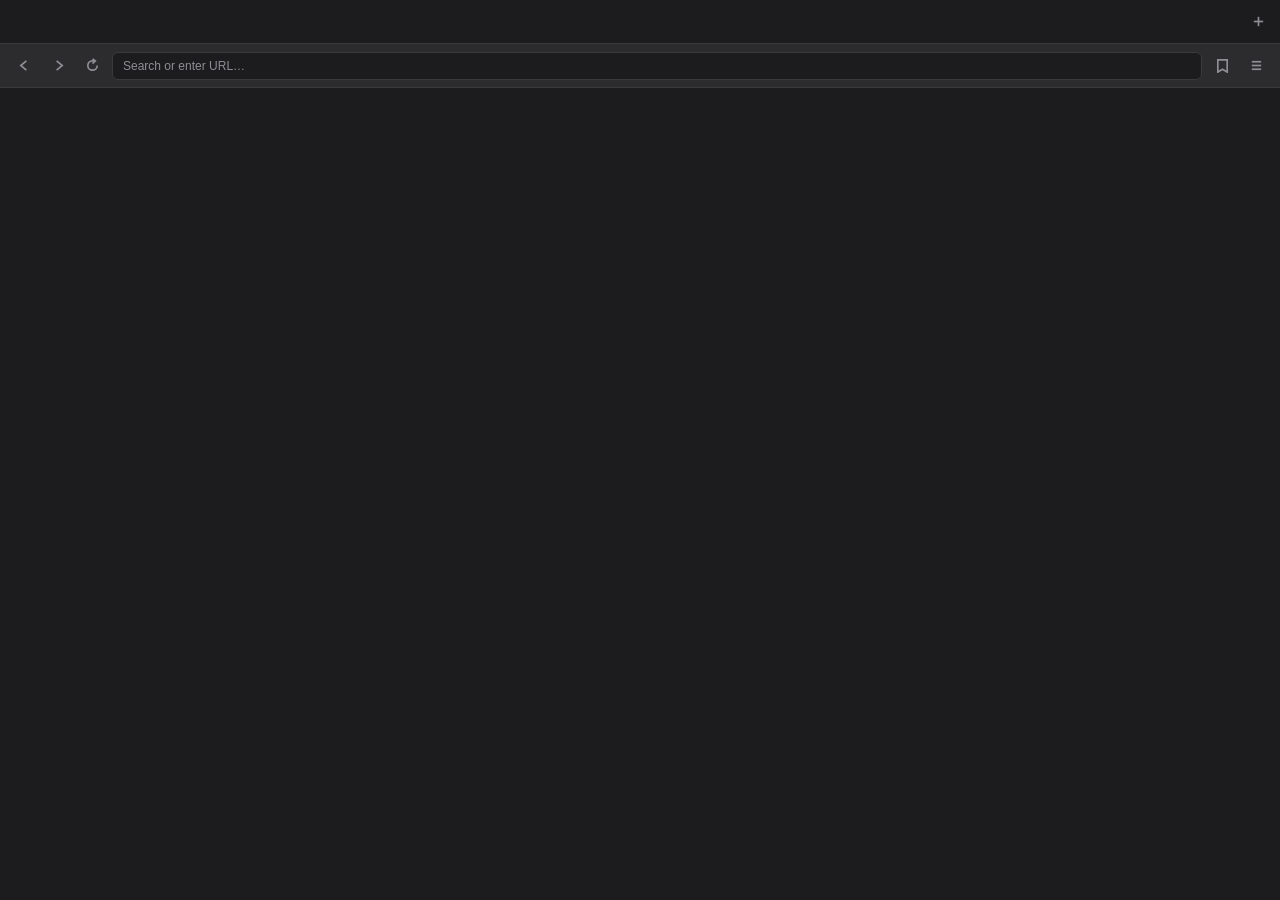
==== ui/index.html @ 3abf57ef "Grokipedia Desktop for macOS and Linux Tauri 2 native app wrapping grokipedia.com in a multi-tab bro" ====
<!DOCTYPE html>
<html lang="en">
<head>
  <meta charset="UTF-8" />
  <meta name="viewport" content="width=device-width, initial-scale=1.0" />
  <title>Grokipedia</title>
  <link rel="stylesheet" href="style.css" />
</head>
<body>

  <!-- ── Tab bar ─────────────────────────────────────────────────────────── -->
  <div id="tab-bar">
    <div class="tl-spacer"></div>
    <div id="tabs"></div>
    <button id="btn-new-tab" class="icon-btn" title="New tab (⌘T)">
      <svg viewBox="0 0 16 16" fill="none" stroke="currentColor" stroke-width="1.8">
        <line x1="8" y1="3" x2="8" y2="13"/>
        <line x1="3" y1="8" x2="13" y2="8"/>
      </svg>
    </button>
  </div>

  <!-- ── Nav bar ─────────────────────────────────────────────────────────── -->
  <div id="nav-bar">
    <button id="btn-back"    class="icon-btn" title="Back (⌘←)">
      <svg viewBox="0 0 16 16" fill="none" stroke="currentColor" stroke-width="1.8">
        <polyline points="10,3 4,8 10,13"/>
      </svg>
    </button>
    <button id="btn-forward" class="icon-btn" title="Forward (⌘→)">
      <svg viewBox="0 0 16 16" fill="none" stroke="currentColor" stroke-width="1.8">
        <polyline points="6,3 12,8 6,13"/>
      </svg>
    </button>
    <button id="btn-reload"  class="icon-btn" title="Reload (⌘R)">
      <svg viewBox="0 0 16 16" fill="none" stroke="currentColor" stroke-width="1.8">
        <path d="M13 8A5 5 0 1 1 8 3h3"/>
        <polyline points="8,1 11,3 8,6"/>
      </svg>
    </button>

    <input id="url-bar" type="text" spellcheck="false"
           placeholder="Search or enter URL…" autocomplete="off" />

    <button id="btn-bookmark" class="icon-btn" title="Bookmark (⌘D)">
      <svg viewBox="0 0 16 16" fill="none" stroke="currentColor" stroke-width="1.8">
        <path d="M3 2h10v13l-5-3-5 3V2z"/>
      </svg>
    </button>
    <button id="btn-sidebar" class="icon-btn" title="Bookmarks &amp; History">
      <svg viewBox="0 0 16 16" fill="none" stroke="currentColor" stroke-width="1.8">
        <line x1="3" y1="4"  x2="13" y2="4"/>
        <line x1="3" y1="8"  x2="13" y2="8"/>
        <line x1="3" y1="12" x2="13" y2="12"/>
      </svg>
    </button>
  </div>

  <script src="app.js"></script>
</body>
</html>
---- ui/style.css ----
/* ── Reset & base ──────────────────────────────────────────────────────────── */
*, *::before, *::after { box-sizing: border-box; margin: 0; padding: 0; }

:root {
  --bg:        #1c1c1e;
  --bg-nav:    #2c2c2e;
  --bg-tab:    #3a3a3c;
  --bg-active: #48484a;
  --border:    #3a3a3c;
  --text:      #f2f2f7;
  --text-dim:  #8e8e93;
  --accent:    #0a84ff;
  --danger:    #ff453a;
  --radius:    6px;
}

html, body {
  width: 100%;
  height: 100%;
  overflow: hidden;
  background: var(--bg);
  -webkit-user-select: none;
  user-select: none;
  font-family: -apple-system, BlinkMacSystemFont, "SF Pro Text", sans-serif;
  font-size: 13px;
  color: var(--text);
}

/* ── Tab bar ───────────────────────────────────────────────────────────────── */
#tab-bar {
  display: flex;
  align-items: center;
  height: 44px;
  background: var(--bg);
  border-bottom: 1px solid var(--border);
  padding-right: 8px;
  gap: 4px;
  -webkit-app-region: drag;
}

.tl-spacer {
  min-width: 78px;
  -webkit-app-region: drag;
}

#tabs {
  display: flex;
  align-items: center;
  gap: 2px;
  flex: 1;
  overflow-x: auto;
  scrollbar-width: none;
  -webkit-app-region: no-drag;
}
#tabs::-webkit-scrollbar { display: none; }

.tab {
  display: flex;
  align-items: center;
  gap: 6px;
  height: 32px;
  padding: 0 10px 0 12px;
  border-radius: var(--radius);
  background: transparent;
  color: var(--text-dim);
  font-size: 12px;
  white-space: nowrap;
  max-width: 220px;
  cursor: default;
  border: none;
  outline: none;
  -webkit-app-region: no-drag;
  transition: background 0.12s, color 0.12s;
}
.tab:hover   { background: var(--bg-tab); color: var(--text); }
.tab.active  { background: var(--bg-active); color: var(--text); }

.tab-title {
  overflow: hidden;
  text-overflow: ellipsis;
  flex: 1;
}

.tab-close {
  display: flex;
  align-items: center;
  justify-content: center;
  width: 16px;
  height: 16px;
  border-radius: 50%;
  border: none;
  background: transparent;
  color: var(--text-dim);
  cursor: default;
  padding: 0;
  flex-shrink: 0;
}
.tab-close:hover { background: var(--bg-nav); color: var(--text); }
.tab-close svg   { width: 8px; height: 8px; }

#btn-new-tab { flex-shrink: 0; -webkit-app-region: no-drag; }

/* ── Nav bar ───────────────────────────────────────────────────────────────── */
#nav-bar {
  display: flex;
  align-items: center;
  height: 44px;
  background: var(--bg-nav);
  border-bottom: 1px solid var(--border);
  padding: 0 10px;
  gap: 6px;
}

.icon-btn {
  display: flex;
  align-items: center;
  justify-content: center;
  width: 28px;
  height: 28px;
  border: none;
  border-radius: var(--radius);
  background: transparent;
  color: var(--text-dim);
  cursor: default;
  padding: 0;
  flex-shrink: 0;
  transition: background 0.12s, color 0.12s;
}
.icon-btn:hover  { background: var(--bg-tab); color: var(--text); }
.icon-btn:active { background: var(--bg-active); }
.icon-btn svg    { width: 15px; height: 15px; }
.icon-btn.lit svg { fill: var(--accent); stroke: var(--accent); }

#url-bar {
  flex: 1;
  height: 28px;
  padding: 0 10px;
  border-radius: var(--radius);
  border: 1px solid var(--border);
  background: var(--bg);
  color: var(--text);
  font-size: 12px;
  outline: none;
}
#url-bar::placeholder { color: var(--text-dim); }
#url-bar:focus { border-color: var(--accent); background: #000; }

/* ── Sidebar window styles (sidebar.html) ──────────────────────────────────── */
.sidebar-root {
  display: flex;
  flex-direction: column;
  height: 100vh;
  background: var(--bg-nav);
  border-left: 1px solid var(--border);
  overflow: hidden;
}

.sidebar-tabs {
  display: flex;
  border-bottom: 1px solid var(--border);
  flex-shrink: 0;
}
.sidebar-tab {
  flex: 1;
  height: 38px;
  border: none;
  background: transparent;
  color: var(--text-dim);
  font-size: 12px;
  cursor: default;
  border-bottom: 2px solid transparent;
  transition: color 0.12s;
}
.sidebar-tab.active { color: var(--text); border-bottom-color: var(--accent); }
.sidebar-tab:hover  { color: var(--text); }

.panel { display: flex; flex-direction: column; flex: 1; overflow: hidden; }
.panel.hidden { display: none; }

.panel-toolbar {
  display: flex;
  align-items: center;
  justify-content: space-between;
  padding: 8px 12px;
  border-bottom: 1px solid var(--border);
  flex-shrink: 0;
}
.panel-label {
  font-size: 11px;
  font-weight: 600;
  color: var(--text-dim);
  text-transform: uppercase;
  letter-spacing: 0.05em;
}

.text-btn {
  border: none;
  background: transparent;
  color: var(--danger);
  font-size: 12px;
  cursor: default;
  padding: 2px 6px;
  border-radius: var(--radius);
}
.text-btn:hover { background: var(--bg-tab); }

ul { list-style: none; overflow-y: auto; flex: 1; padding: 4px 0; }

li.list-item {
  display: flex;
  align-items: center;
  gap: 8px;
  padding: 6px 12px;
  cursor: default;
  transition: background 0.1s;
}
li.list-item:hover { background: var(--bg-tab); }

.list-item-text { flex: 1; overflow: hidden; }
.list-item-title {
  font-size: 12px;
  color: var(--text);
  overflow: hidden;
  text-overflow: ellipsis;
  white-space: nowrap;
}
.list-item-url {
  font-size: 11px;
  color: var(--text-dim);
  overflow: hidden;
  text-overflow: ellipsis;
  white-space: nowrap;
}
.list-item-time {
  font-size: 10px;
  color: var(--text-dim);
  flex-shrink: 0;
}

.item-del {
  border: none;
  background: transparent;
  color: var(--text-dim);
  font-size: 14px;
  cursor: default;
  padding: 2px 4px;
  border-radius: 4px;
  line-height: 1;
}
.item-del:hover { color: var(--danger); background: var(--bg-active); }

.empty-state {
  padding: 32px 16px;
  text-align: center;
  color: var(--text-dim);
  font-size: 12px;
}
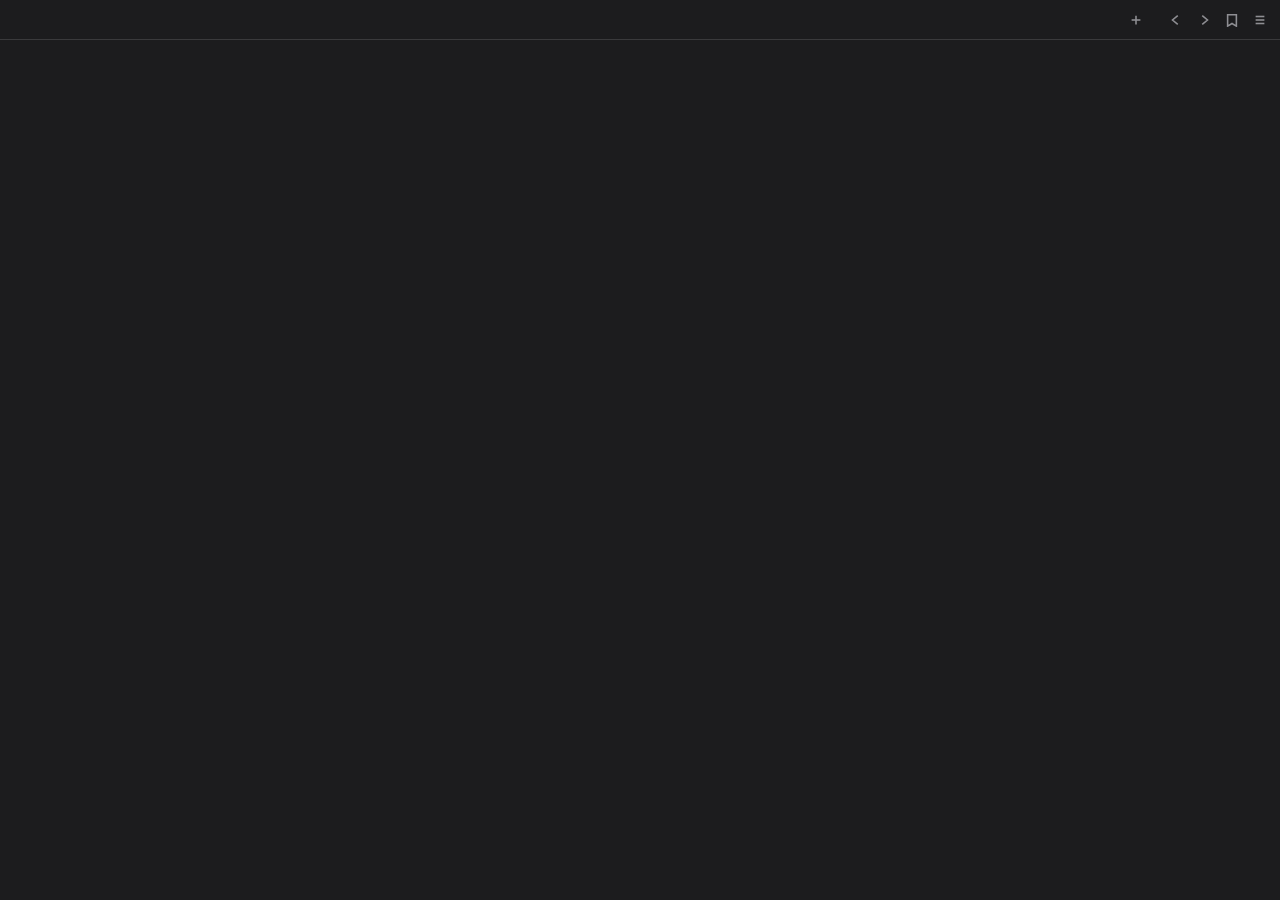
==== commit 7af816e5: "Redesign chrome: single-row title bar, eliminate child webview DPI bug Replace the two-row chrome (t" ====
--- a/ui/index.html
+++ b/ui/index.html
@@ -8,8 +8,8 @@
 </head>
 <body>
 
-  <!-- ── Tab bar ─────────────────────────────────────────────────────────── -->
-  <div id="tab-bar">
+  <!-- ── Single-row chrome in macOS title bar area ────────────────────────── -->
+  <div id="chrome-bar">
     <div class="tl-spacer"></div>
     <div id="tabs"></div>
     <button id="btn-new-tab" class="icon-btn" title="New tab (⌘T)">
@@ -18,36 +18,23 @@
         <line x1="3" y1="8" x2="13" y2="8"/>
       </svg>
     </button>
-  </div>
-
-  <!-- ── Nav bar ─────────────────────────────────────────────────────────── -->
-  <div id="nav-bar">
-    <button id="btn-back"    class="icon-btn" title="Back (⌘←)">
+    <div class="chrome-spacer"></div>
+    <button id="btn-back" class="icon-btn" title="Back (⌘[)">
       <svg viewBox="0 0 16 16" fill="none" stroke="currentColor" stroke-width="1.8">
         <polyline points="10,3 4,8 10,13"/>
       </svg>
     </button>
-    <button id="btn-forward" class="icon-btn" title="Forward (⌘→)">
+    <button id="btn-forward" class="icon-btn" title="Forward (⌘])">
       <svg viewBox="0 0 16 16" fill="none" stroke="currentColor" stroke-width="1.8">
         <polyline points="6,3 12,8 6,13"/>
       </svg>
     </button>
-    <button id="btn-reload"  class="icon-btn" title="Reload (⌘R)">
-      <svg viewBox="0 0 16 16" fill="none" stroke="currentColor" stroke-width="1.8">
-        <path d="M13 8A5 5 0 1 1 8 3h3"/>
-        <polyline points="8,1 11,3 8,6"/>
-      </svg>
-    </button>
-
-    <input id="url-bar" type="text" spellcheck="false"
-           placeholder="Search or enter URL…" autocomplete="off" />
-
     <button id="btn-bookmark" class="icon-btn" title="Bookmark (⌘D)">
       <svg viewBox="0 0 16 16" fill="none" stroke="currentColor" stroke-width="1.8">
         <path d="M3 2h10v13l-5-3-5 3V2z"/>
       </svg>
     </button>
-    <button id="btn-sidebar" class="icon-btn" title="Bookmarks &amp; History">
+    <button id="btn-sidebar" class="icon-btn" title="Bookmarks &amp; History (⌘⇧L)">
       <svg viewBox="0 0 16 16" fill="none" stroke="currentColor" stroke-width="1.8">
         <line x1="3" y1="4"  x2="13" y2="4"/>
         <line x1="3" y1="8"  x2="13" y2="8"/>
--- a/ui/style.css
+++ b/ui/style.css
@@ -26,11 +26,11 @@
   color: var(--text);
 }
 
-/* ── Tab bar ───────────────────────────────────────────────────────────────── */
-#tab-bar {
-  display: flex;
-  align-items: center;
-  height: 44px;
+/* ── Chrome bar (single row in title-bar area) ────────────────────────────── */
+#chrome-bar {
+  display: flex;
+  align-items: center;
+  height: 40px;
   background: var(--bg);
   border-bottom: 1px solid var(--border);
   padding-right: 8px;
@@ -43,6 +43,10 @@
   -webkit-app-region: drag;
 }
 
+.chrome-spacer {
+  flex: 0 0 8px;
+}
+
 #tabs {
   display: flex;
   align-items: center;
@@ -58,14 +62,14 @@
   display: flex;
   align-items: center;
   gap: 6px;
-  height: 32px;
-  padding: 0 10px 0 12px;
+  height: 28px;
+  padding: 0 8px 0 10px;
   border-radius: var(--radius);
   background: transparent;
   color: var(--text-dim);
   font-size: 12px;
   white-space: nowrap;
-  max-width: 220px;
+  max-width: 200px;
   cursor: default;
   border: none;
   outline: none;
@@ -85,8 +89,8 @@
   display: flex;
   align-items: center;
   justify-content: center;
-  width: 16px;
-  height: 16px;
+  width: 14px;
+  height: 14px;
   border-radius: 50%;
   border: none;
   background: transparent;
@@ -100,23 +104,12 @@
 
 #btn-new-tab { flex-shrink: 0; -webkit-app-region: no-drag; }
 
-/* ── Nav bar ───────────────────────────────────────────────────────────────── */
-#nav-bar {
-  display: flex;
-  align-items: center;
-  height: 44px;
-  background: var(--bg-nav);
-  border-bottom: 1px solid var(--border);
-  padding: 0 10px;
-  gap: 6px;
-}
-
 .icon-btn {
   display: flex;
   align-items: center;
   justify-content: center;
-  width: 28px;
-  height: 28px;
+  width: 24px;
+  height: 24px;
   border: none;
   border-radius: var(--radius);
   background: transparent;
@@ -124,26 +117,13 @@
   cursor: default;
   padding: 0;
   flex-shrink: 0;
+  -webkit-app-region: no-drag;
   transition: background 0.12s, color 0.12s;
 }
 .icon-btn:hover  { background: var(--bg-tab); color: var(--text); }
 .icon-btn:active { background: var(--bg-active); }
-.icon-btn svg    { width: 15px; height: 15px; }
+.icon-btn svg    { width: 14px; height: 14px; }
 .icon-btn.lit svg { fill: var(--accent); stroke: var(--accent); }
-
-#url-bar {
-  flex: 1;
-  height: 28px;
-  padding: 0 10px;
-  border-radius: var(--radius);
-  border: 1px solid var(--border);
-  background: var(--bg);
-  color: var(--text);
-  font-size: 12px;
-  outline: none;
-}
-#url-bar::placeholder { color: var(--text-dim); }
-#url-bar:focus { border-color: var(--accent); background: #000; }
 
 /* ── Sidebar window styles (sidebar.html) ──────────────────────────────────── */
 .sidebar-root {
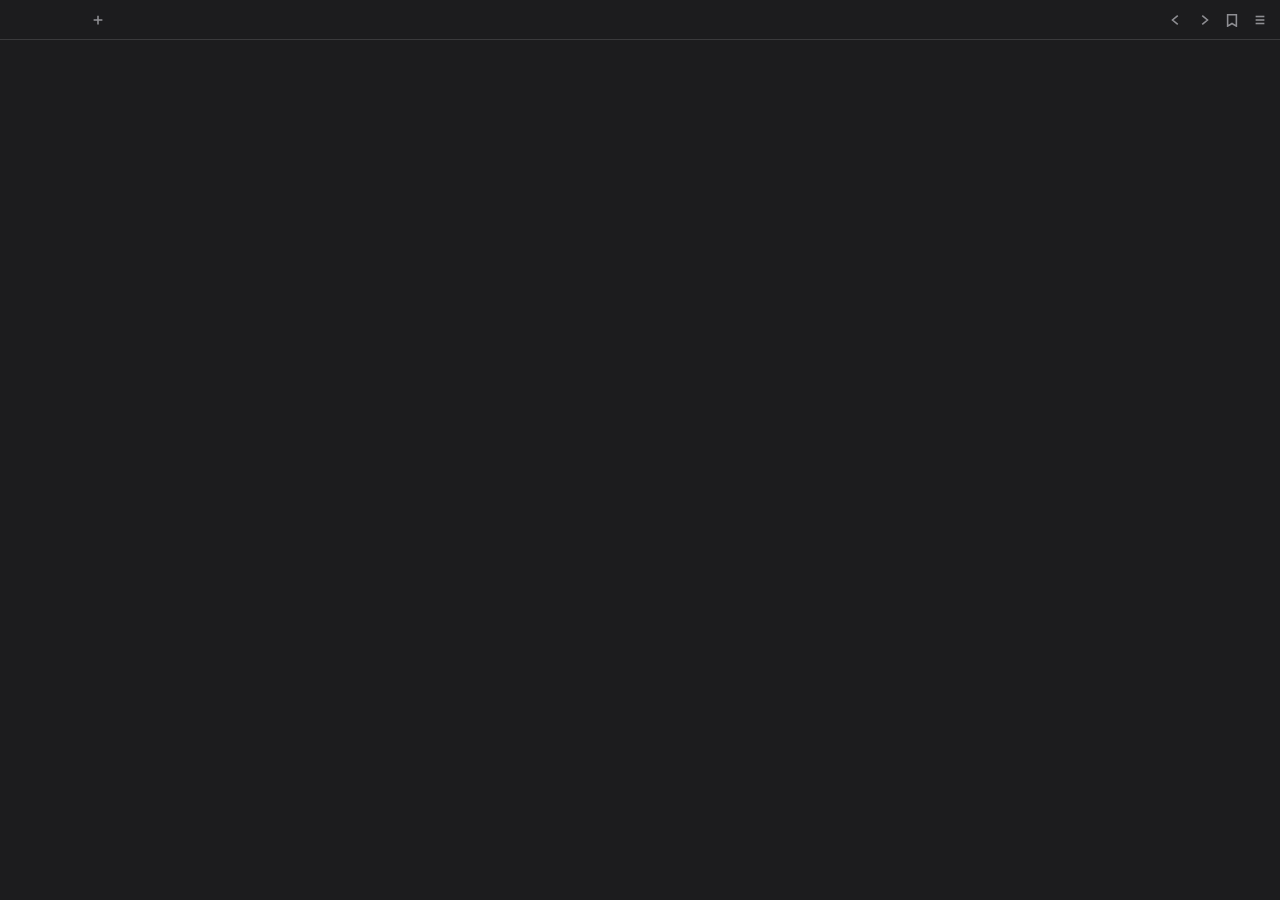
==== commit 03843a20: "Add native fullscreen toggle, Escape to exit, and window dragging Co-Authored-By: Claude Opus 4.6 (1" ====
--- a/ui/index.html
+++ b/ui/index.html
@@ -18,7 +18,7 @@
         <line x1="3" y1="8" x2="13" y2="8"/>
       </svg>
     </button>
-    <div class="chrome-spacer"></div>
+    <div class="drag-spacer"></div>
     <button id="btn-back" class="icon-btn" title="Back (⌘[)">
       <svg viewBox="0 0 16 16" fill="none" stroke="currentColor" stroke-width="1.8">
         <polyline points="10,3 4,8 10,13"/>
--- a/ui/style.css
+++ b/ui/style.css
@@ -51,10 +51,18 @@
   display: flex;
   align-items: center;
   gap: 2px;
-  flex: 1;
+  flex: 0 1 auto;
   overflow-x: auto;
   scrollbar-width: none;
   -webkit-app-region: no-drag;
+  max-width: 70%;
+}
+
+.drag-spacer {
+  flex: 1;
+  min-width: 40px;
+  height: 100%;
+  -webkit-app-region: drag;
 }
 #tabs::-webkit-scrollbar { display: none; }
 
@@ -78,6 +86,9 @@
 }
 .tab:hover   { background: var(--bg-tab); color: var(--text); }
 .tab.active  { background: var(--bg-active); color: var(--text); }
+.tab.dragging { opacity: 0.4; }
+.tab.drop-before { box-shadow: inset 2px 0 0 var(--accent); }
+.tab.drop-after  { box-shadow: inset -2px 0 0 var(--accent); }
 
 .tab-title {
   overflow: hidden;
